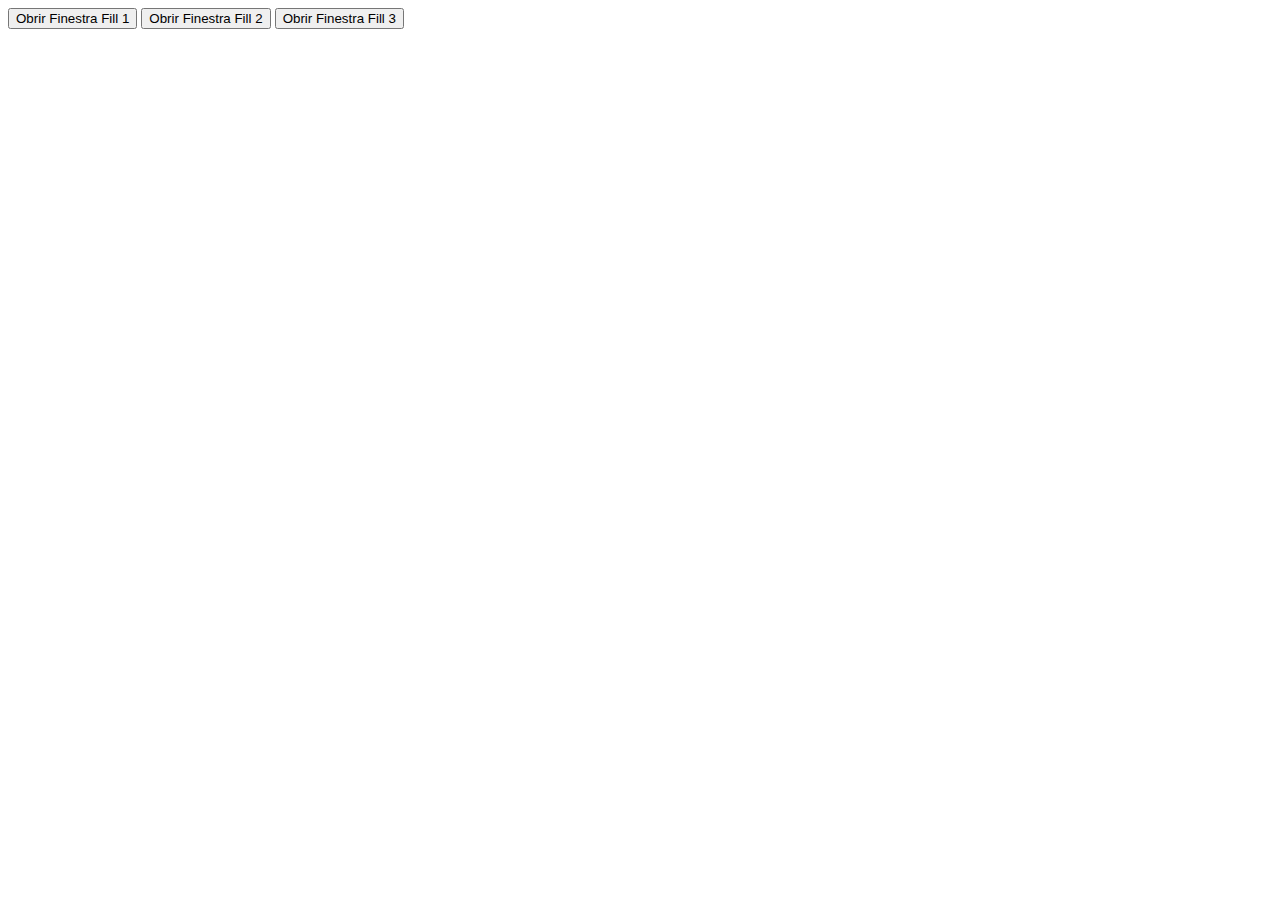
==== finestra1.html @ 1a6bb519 "S'han afegit les finestres secundàries" ====
<!DOCTYPE html>
<html lang="en">
    <head>
        <meta charset="UTF-8">
        <meta name="viewport" content="width=device-width, initial-scale=1.0">
        <title>Finestra Principal</title>
    </head>
    <body>
        <button id="ObrirFill">Obrir Finestra Fill 1</button>

        <button id="ObrirFill2">Obrir Finestra Fill 2</button>

        <button id="ObrirFill3">Obrir Finestra Fill 3</button>

        <script>
            let fill = null;

            document.getElementById("ObrirFill").addEventListener("click", obrirFill);

            document.getElementById("ObrirFill2").addEventListener("click", obrirFill);

            document.getElementById("ObrirFill3").addEventListener("click", obrirFill);

            function obrirFill (){
                fill = window.open("fill.html","fill","top=100, left=800, width=300, height=200");
            }

        </script>
    </body>
</html>
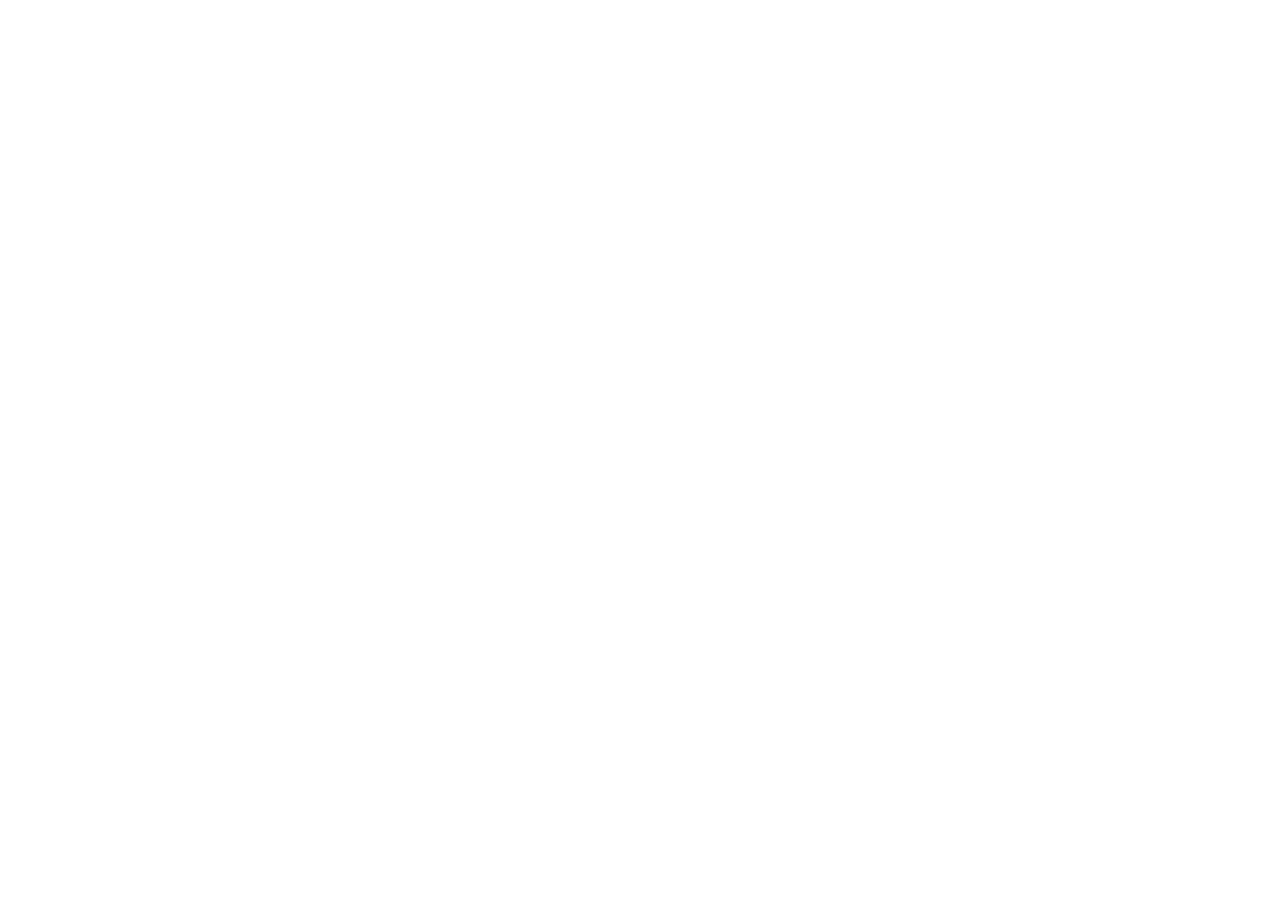
==== commit b5e283a9: "Canvi de noms finestres" ====
--- a/finestra1.html
+++ b/finestra1.html
@@ -3,27 +3,11 @@
     <head>
         <meta charset="UTF-8">
         <meta name="viewport" content="width=device-width, initial-scale=1.0">
-        <title>Finestra Principal</title>
+        <title>Finestra 1</title>
     </head>
     <body>
-        <button id="ObrirFill">Obrir Finestra Fill 1</button>
-
-        <button id="ObrirFill2">Obrir Finestra Fill 2</button>
-
-        <button id="ObrirFill3">Obrir Finestra Fill 3</button>
 
         <script>
-            let fill = null;
-
-            document.getElementById("ObrirFill").addEventListener("click", obrirFill);
-
-            document.getElementById("ObrirFill2").addEventListener("click", obrirFill);
-
-            document.getElementById("ObrirFill3").addEventListener("click", obrirFill);
-
-            function obrirFill (){
-                fill = window.open("fill.html","fill","top=100, left=800, width=300, height=200");
-            }
 
         </script>
     </body>
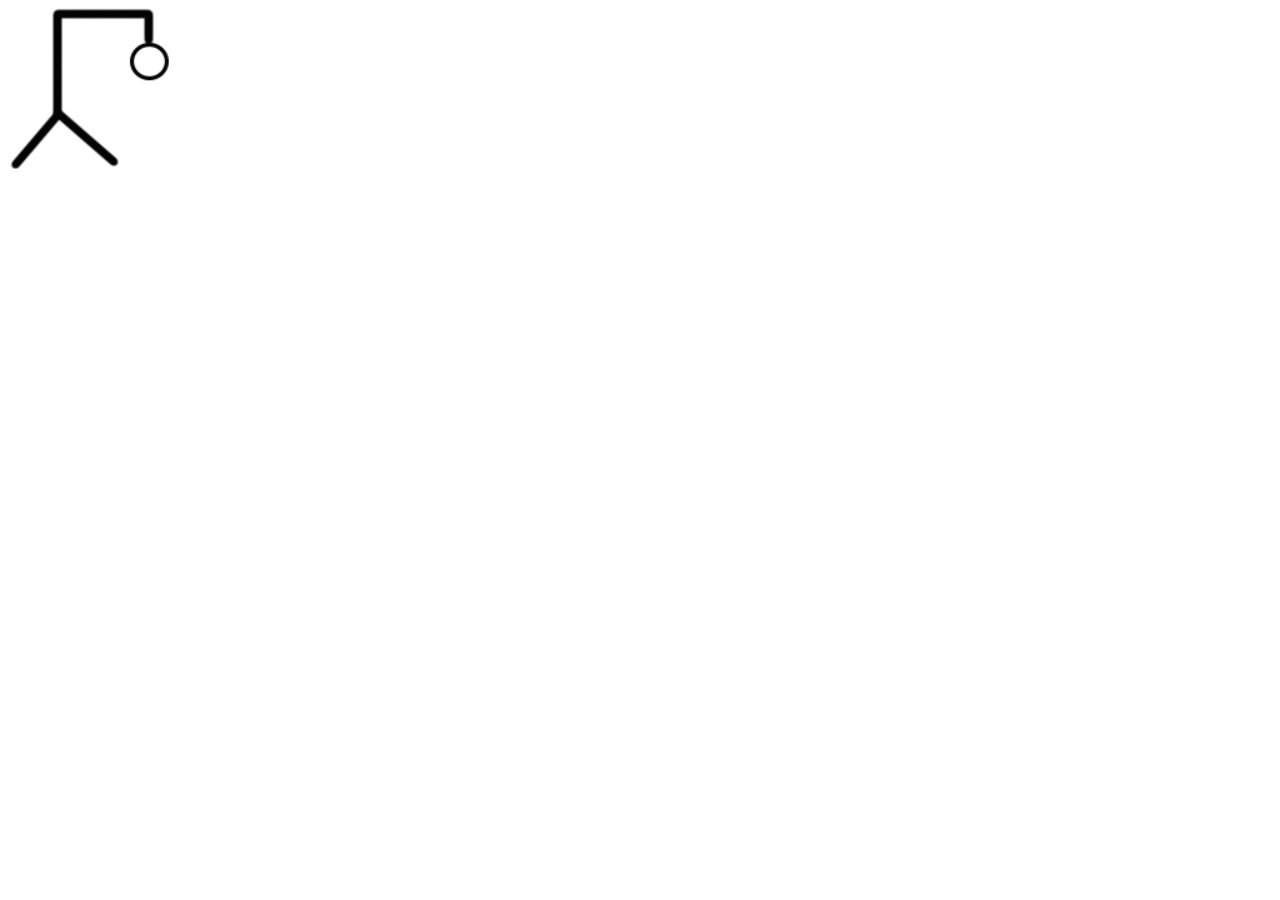
==== commit f47da3a7: "S'ha arreglat error paraula incògnita no es mostrava" ====
--- a/finestra1.html
+++ b/finestra1.html
@@ -6,7 +6,7 @@
         <title>Finestra 1</title>
     </head>
     <body>
-
+        <img id="imatgePenjat" src="img/1.jpg">
         <script>
 
         </script>
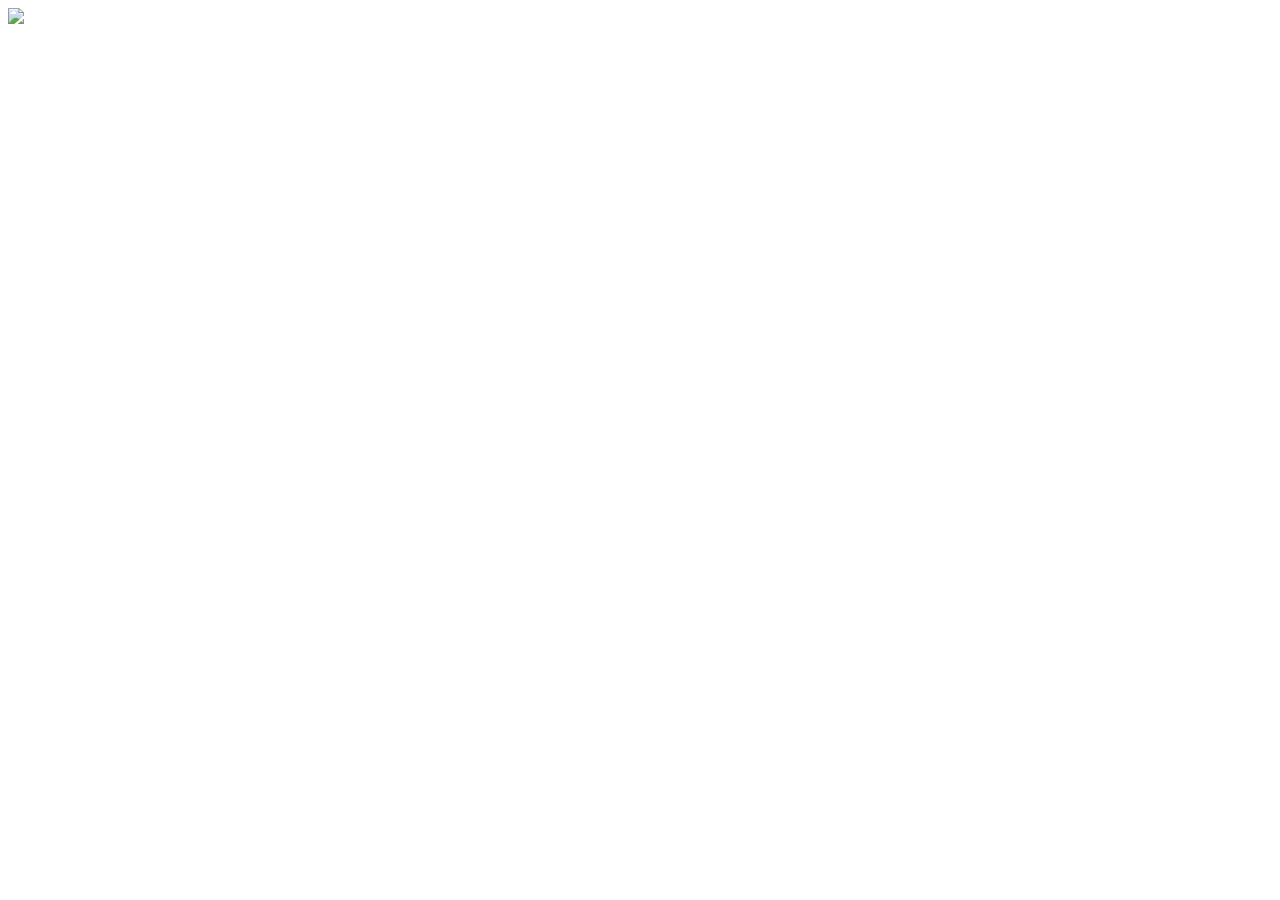
==== commit 13d74183: "Canvi imatge" ====
--- a/finestra1.html
+++ b/finestra1.html
@@ -6,7 +6,7 @@
         <title>Finestra 1</title>
     </head>
     <body>
-        <img id="imatgePenjat" src="img/1.jpg">
+        <img id="imatgePenjat" src="img/0.jpg">
         <script>
 
         </script>
